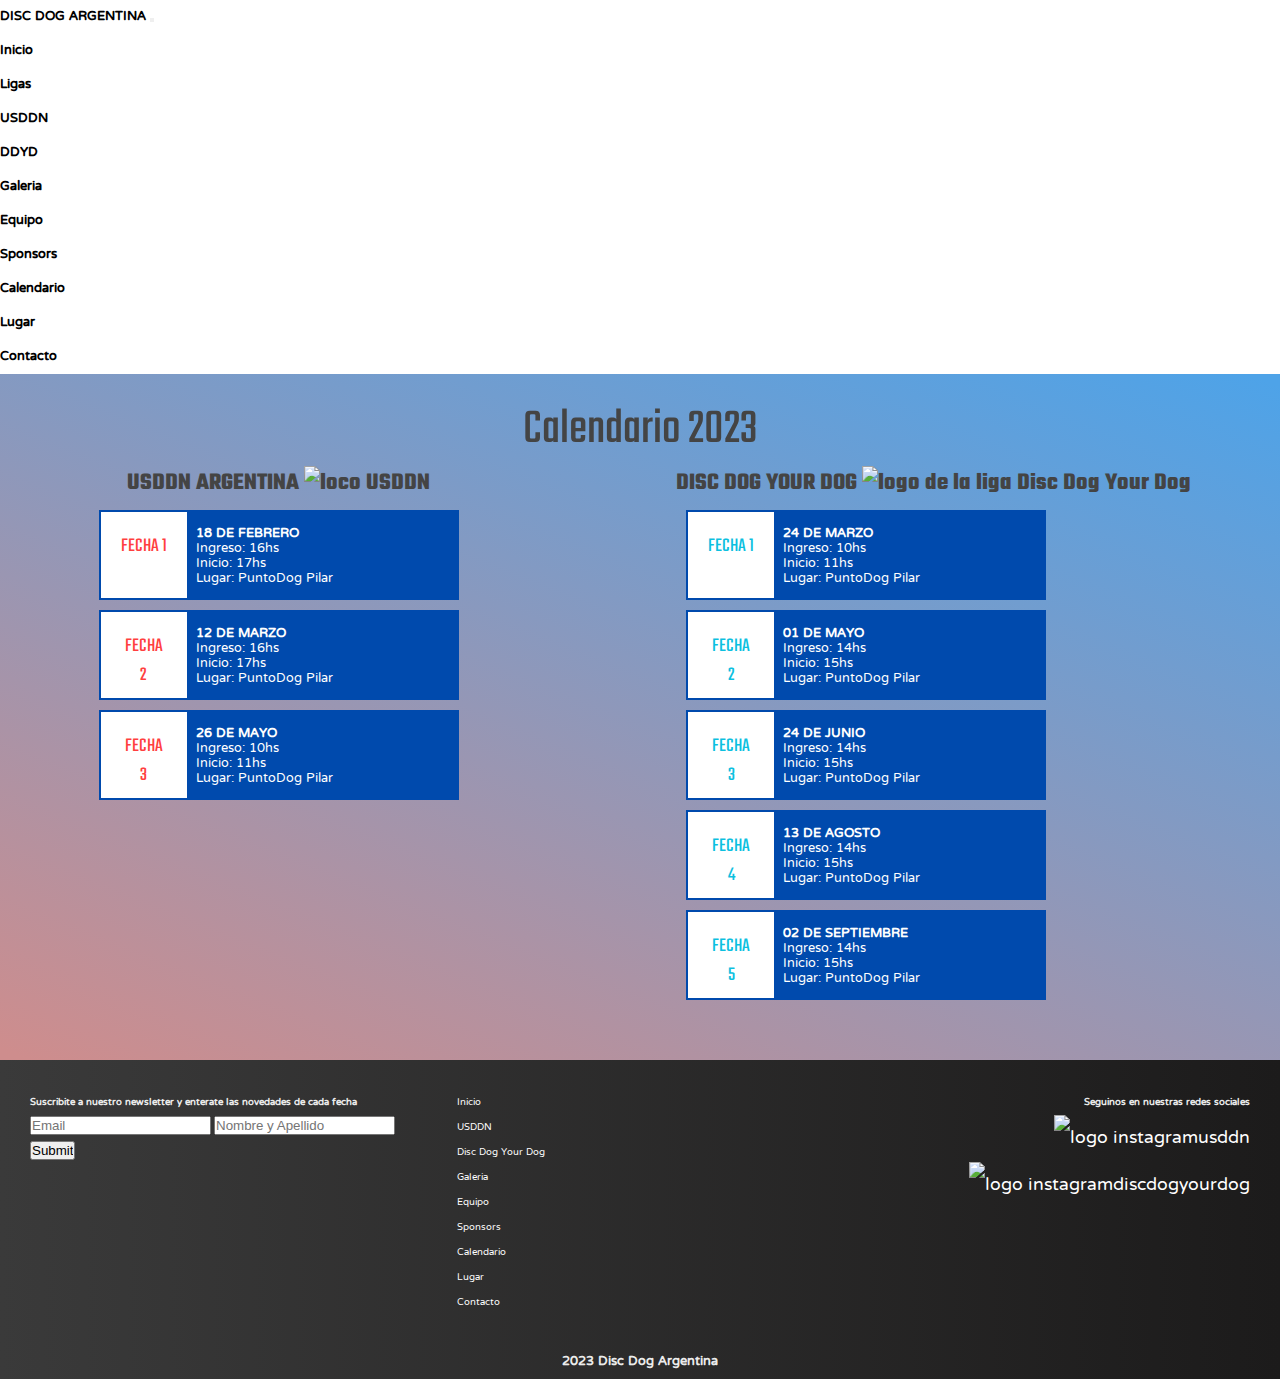
==== html/calendario.html @ 7c66cc77 "corrección de mensaje de RRSS en footer" ====
<!DOCTYPE html>
<html lang="es-AR">
<head>
	<meta charset="UTF-8">
	<meta http-equiv="X-UA-Compatible" content="IE=edge">
	<meta name="viewport" content="width=device-width, initial-scale=1.0">
	<title>Disc Dog Argentina - Calendario 2023</title>
	<meta name="keywords" content="perro, disco, frisbee, juego, fecha, calendario, deporte, animales, competencia, entrenamiento">
	<meta name="description" content="Calendario de fechas de compentecia de las ligas USDDN y Disc Dog Your Dog Argentina para el año 2023">
	<link rel="shortcut icon" href="./imgs/disc_dog_ar_logo.jpg" type="image/x-icon">
	<!-- Estilos Bootstrap -->
	<link href="https://cdn.jsdelivr.net/npm/bootstrap@5.3.0-alpha3/dist/css/bootstrap.min.css" rel="stylesheet" integrity="sha384-KK94CHFLLe+nY2dmCWGMq91rCGa5gtU4mk92HdvYe+M/SXH301p5ILy+dN9+nJOZ" crossorigin="anonymous">
	<!-- Estilos propios -->
	<link rel="stylesheet" href="../sass/main.css">
	<!-- Animaciones -->
	<link rel="stylesheet" href="https://cdnjs.cloudflare.com/ajax/libs/animate.css/4.1.1/animate.min.css"/>
	<!-- Google Fonts -->
	<link rel="preconnect" href="https://fonts.googleapis.com">
	<link rel="preconnect" href="https://fonts.gstatic.com" crossorigin>
	<link href="https://fonts.googleapis.com/css2?family=Alegreya+SC:wght@800&family=NTR&family=Teko:wght@700&display=swap" rel="stylesheet">
	<link rel="preconnect" href="https://fonts.googleapis.com">
	<link rel="preconnect" href="https://fonts.gstatic.com" crossorigin>
	<link href="https://fonts.googleapis.com/css2?family=Source+Sans+3:ital,wght@0,300;1,200&display=swap" rel="stylesheet">
</head>
<body>
	<header class="sticky-top">
		<!-- Menú Inicio, USDDN, DDYD, Galería, Equipo, Sponsors, Calendario, Lugar, Contacto -->
		<nav class="navbar navbar-expand-lg bg-white" id="header">
			<div class="container-fluid ">
				<a class="navbar-brand logo-animado" href="../index.html">DISC DOG ARGENTINA</a>
				<button class="navbar-toggler" type="button" data-bs-toggle="collapse" data-bs-target="#navbarSupportedContent" aria-controls="navbarSupportedContent" aria-expanded="false" aria-label="Toggle navigation">
					<span class="navbar-toggler-icon"></span>
				</button>
				<div class="collapse navbar-collapse" id="navbarSupportedContent">
					<ul class="navbar-nav me-auto mb-2 mb-lg-0">
						<li class="nav-item">
							<a class="nav-link active" aria-current="page" href="../index.html">Inicio</a>
						</li>
						<li class="nav-item dropdown">
							<a class="nav-link dropdown-toggle" href="#" role="button" data-bs-toggle="dropdown" aria-expanded="false">
								Ligas
							</a>
							<ul class="dropdown-menu">
								<li><a class="dropdown-item" href="./usddn.html" target="_self">USDDN</a></li>
								<li><a class="dropdown-item" href="./ddyd.html" target="_self">DDYD</a></li>
							</ul>
						</li>
						<li class="nav-item">
							<a class="nav-link" href="./galeria.html" target="_self">Galeria</a>
						</li>
						<li class="nav-item">
							<a class="nav-link" href="./equipo.html" target="_self">Equipo</a>
						</li>
						<li class="nav-item">
							<a class="nav-link" href="./sponsors.html" target="_self">Sponsors</a>
						</li>
						<li class="nav-item">
							<a class="nav-link" href="#" target="_self">Calendario</a>
						</li>
						<li class="nav-item">
							<a class="nav-link" href="./lugar.html" target="_self">Lugar</a>
						</li>
						<li class="nav-item">
							<a class="nav-link" href="./contacto.html" target="_self">Contacto</a>
						</li>
					</ul>
				</div>
			</div>
		</nav>
	</header>
	
	
	

	<!-- Contenido Principal -->
	<main class="hero">
		<div class="animate__animated animate__zoomInDown">
			<h1 class="titulo">Calendario 2023</h1>
		</div>
		<div class="calendarios">
			<!-- Calendario USDDN -->
			<div class="animate__animated animate__fadeInLeft">
				<h2>USDDN ARGENTINA <img src="../imgs/usddn_logo.png" alt="loco USDDN"></h2>
				<!-- Fecha 1 USDDN-->
				<div class="content-fecha">
					<div class="fecha-usddn">
						FECHA 1
					</div>
					<div class="data-fecha">
						<p><strong>18 DE FEBRERO</strong></p>
						<P>Ingreso: 16hs</P>
						<p>Inicio: 17hs</p>
						<a href="./lugar.html#puntodog"><p>Lugar: PuntoDog Pilar</p></a>
					</div>
				</div>	
				<!-- Fecha 2 USDDN-->
				<div class="content-fecha">
					<div class="fecha-usddn">
						FECHA 2
					</div>
					<div class="data-fecha">
						<p><strong>12 DE MARZO</strong></p>
						<P>Ingreso: 16hs</P>
						<p>Inicio: 17hs</p>
						<a href="./lugar.html#puntodog"><p>Lugar: PuntoDog Pilar</p></a>
					</div>
				</div>	
				<!-- Fecha 3 USDDN -->
				<div class="content-fecha">
					<div class="fecha-usddn">
						FECHA 3
					</div>
					<div class="data-fecha">
						<p><strong>26 DE MAYO</strong></p>
						<P>Ingreso: 10hs</P>
						<p>Inicio: 11hs</p>
						<a href="./lugar.html#puntodog"><p>Lugar: PuntoDog Pilar</p></a>
					</div>
				</div>	
			</div>

			<!-- Calendario Disc Dog Your Dog -->
			<div class="calendario_ddyd animate__animated animate__fadeInRight">
				<h2>DISC DOG YOUR DOG <img src="../imgs/ddyd_logo.png" alt="logo de la liga Disc Dog Your Dog"></h2>
				<!-- Fecha 1 DDYD-->
				<div class="content-fecha">
					<div class="fecha-usddn fecha-ddyd">
						FECHA 1
					</div>
					<div class="data-fecha">
						<p><strong>24 DE MARZO</strong></p>
						<P>Ingreso: 10hs</P>
						<p>Inicio: 11hs</p>
						<a href="./lugar.html#puntodog"><p>Lugar: PuntoDog Pilar</p></a>
					</div>
				</div>	
				<!-- Fecha 2 DDYD-->
				<div class="content-fecha">
					<div class="fecha-usddn fecha-ddyd">
						FECHA 2
					</div>
					<div class="data-fecha">
						<p><strong>01 DE MAYO</strong></p>
						<P>Ingreso: 14hs</P>
						<p>Inicio: 15hs</p>
						<a href="./lugar.html#puntodog"><p>Lugar: PuntoDog Pilar</p></a>
					</div>
				</div>	
				<!-- Fecha 3 DDYD-->
				<div class="content-fecha">
					<div class="fecha-usddn fecha-ddyd">
						FECHA 3
					</div>
					<div class="data-fecha">
						<p><strong>24 DE JUNIO</strong></p>
						<P>Ingreso: 14hs</P>
						<p>Inicio: 15hs</p>
						<a href="./lugar.html#puntodog"><p>Lugar: PuntoDog Pilar</p></a>
					</div>
				</div>
				<!-- Fecha 4 DDYD-->
				<div class="content-fecha">
					<div class="fecha-usddn fecha-ddyd">
						FECHA 4
					</div>
					<div class="data-fecha">
						<p><strong>13 DE AGOSTO</strong></p>
						<P>Ingreso: 14hs</P>
						<p>Inicio: 15hs</p>
						<a href="./lugar.html#puntodog"><p>Lugar: PuntoDog Pilar</p></a>
					</div>
				</div>	
				<!-- Fecha 3 DDYD-->
				<div class="content-fecha">
					<div class="fecha-usddn fecha-ddyd">
						FECHA 5
					</div>
					<div class="data-fecha">
						<p><strong>02 DE SEPTIEMBRE</strong></p>
						<P>Ingreso: 14hs</P>
						<p>Inicio: 15hs</p>
						<a href="./lugar.html#puntodog"><p>Lugar: PuntoDog Pilar</p></a>
					</div>
				</div>	
			</div>
		</div>
	</main>
	

	<!-- Footer -->
	<footer class="footer">
		<div class="contenido_footer">
			<!-- Formulario de suscripción a newsletter-->
			<div class="footer-newsletter">
				<form action="" method="post">
					<label for="" class="form-label suscripcion"><h4>Suscribite a nuestro newsletter y enterate las novedades de cada fecha</h4></label>
					<input type="email" class="form-control-sm" id="exampleFormControlInput1" placeholder="Email">
					<input type="text" class="form-control-sm" placeholder="Nombre y Apellido">
					<input type="submit" class="btn btn-outline-light">
				</form>
			</div>
			<!-- Mapa del sitio -->
			<div class="mapa">
				<ul>
					<li><a href="../index.html">Inicio</a></li>
					<li><a href="./usddn.html">USDDN</a></li>
					<li><a href="./ddyd.html">Disc Dog Your Dog</a></li>
					<li><a href="./galeria.html">Galeria</a></li>
					<li><a href="./equipo.html">Equipo</a></li>
					<li><a href="./sponsors.html">Sponsors</a></li>
					<li><a href="./calendario.html">Calendario</a></li>
					<li><a href="./lugar.html">Lugar</a></li>
					<li><a href="./contacto.html">Contacto</a></li>
				</ul>
			</div>

			<!-- Links a redes sociales -->
			<div class="footer_redes">
				<div>
					<h4>Seguinos en nuestras redes sociales</h4>
					<ul>
						<li>
							<a href="https://www.instagram.com/usddn_argentina" target="_blank" class="links_footer"><img src="../imgs/logo_ig_footer.png" alt="logo instagram">usddn</a>
						</li>
						<li>
							<a href="https://www.instagram.com/discdogyourdog/" target="_blank" class="links_footer"><img src="../imgs/logo_ig_footer.png" alt="logo instagram">discdogyourdog</a>
						</li>
					</ul>
				</div>
			</div>
		</div>
		<div>
			<h6 class="copyright">2023 Disc Dog Argentina</h6>
		</div>
	</footer>
	<script src="https://cdn.jsdelivr.net/npm/bootstrap@5.3.0-alpha3/dist/js/bootstrap.bundle.min.js" integrity="sha384-ENjdO4Dr2bkBIFxQpeoTz1HIcje39Wm4jDKdf19U8gI4ddQ3GYNS7NTKfAdVQSZe" crossorigin="anonymous"></script>
</body>
</html>
---- sass/main.css ----
@charset "UTF-8";
/* ---------ESTILOS GENERALES------ */
/* ****************   Reset ****************   */
* {
  margin: 0;
  padding: 0;
  box-sizing: border-box;
}

a {
  text-decoration: none;
  color: black;
}

ol, ul {
  padding-left: 0;
}

.centrado, .calendarios .content-fecha, .sponsors, .profiles, .reglamento, .landing .escudos, .hero .intro {
  justify-items: center;
  align-items: center;
  justify-content: center;
  align-content: center;
}

/* Colores Hero */
/* Colores Footer */
/* Colores Calendario */
/* ****************   Header ****************   */
#header {
  font-family: "NTR", serif;
  font-weight: bolder;
}

.nav-link:hover {
  color: white !important;
  background-color: black;
}

.dropdown-menu li a:hover {
  color: white;
  background-color: black;
}

/* Estilos de cuerpo de páginas - main - */
.hero {
  background: linear-gradient(0.06turn, rgb(206, 141, 141) 1%, rgb(78, 163, 232) 99%);
  font-family: "Teko", sans-serif;
  width: 100%;
  text-align: center;
  color: #444444;
  height: 100%;
  padding-bottom: 50px;
}
.hero .intro {
  width: 100%;
  display: flex;
  flex-flow: column;
  font-family: "Source Sans 3", sans-serif;
  font-size: smaller;
  padding: 50px 25%;
}
.hero .titulo {
  text-align: center;
  color: #444444;
  font-weight: 400;
  font-size: 50px;
  padding-top: 20px;
}
.hero .subtitulo {
  margin-left: 20%;
  width: 60%;
  padding-bottom: 0px;
}

/* ****************   Footer ****************   */
.footer {
  font-family: "NTR", serif;
  font-size: 12px;
  text-decoration: none;
  color: rgba(255, 255, 255, 0.911);
  background: linear-gradient(to right, rgb(58, 58, 58) 0%, rgb(28, 27, 27) 100%);
}
.footer .contenido_footer {
  display: grid;
  grid-template-columns: 1fr 1fr 1fr;
  gap: 60px;
  justify-content: flex-start;
  align-items: flex-start;
  padding: 30px 30px;
}
.footer .contenido_footer .mapa ul li {
  list-style: none;
}
.footer .contenido_footer .mapa ul li a {
  color: white;
}
.footer .contenido_footer .mapa ul li a:hover {
  color: rgb(246, 138, 138);
}
.footer .contenido_footer .footer_redes h4 {
  text-align: right;
}
.footer .contenido_footer .footer_redes ul li {
  text-align: right;
  font-size: 22px;
}
.footer .contenido_footer .footer_redes ul li a:hover {
  color: rgb(246, 138, 138);
}
.footer .contenido_footer .footer_redes div ul li {
  list-style: none;
}
.footer .links_footer {
  color: rgb(255, 255, 255);
}
.footer .links_footer img {
  height: 25px;
}

.copyright {
  text-align: center;
  font-size: 16px;
}

/* Páginas Individuales */
/* ****************   Página Inicio ****************   */
.landing {
  display: grid;
  grid-template-columns: 1fr 1fr;
}
.landing .escudos {
  display: grid;
  gap: 20px;
}
.landing .escudos div a {
  text-decoration: none;
  color: #000000;
}
.landing .escudos div a img {
  height: 300px;
  width: auto;
  filter: drop-shadow(5px 5px 5px #222222);
  transition: all 0.5s;
}
.landing .escudos div a img:hover {
  margin-top: -7px;
  filter: drop-shadow(7px 7px 7px #222222);
}
.landing .escudos div a p {
  font-family: "Source Sans Pro", "Teko", sans-serif;
  font-weight: 700;
  border: 2px solid black;
  border-radius: 25px;
  font-size: larger;
  width: -moz-fit-content;
  width: fit-content;
  padding: 1px 15px;
}

/* ****************   Página Reglamento ****************   */
.reglamento {
  text-align: center;
  font-size: 20px;
  font-family: "NTR", serif;
  text-decoration: none;
  display: flex;
  flex-flow: row wrap;
  gap: 50px;
  align-items: first baseline;
}
.reglamento .pdf {
  width: 700px;
}
.reglamento section ul li {
  list-style: none;
}

/* ****************   Página Equipo ****************   */
.profiles {
  display: flex;
  flex-flow: row wrap;
}
.profiles .profile_individual {
  margin: 50px;
}
.profiles .profile_individual .profilepic {
  width: 250px;
  border-color: #000000;
  border-width: 1.5px;
  border-style: solid;
  border-radius: 200px 200px 200px 0px;
  filter: drop-shadow(5px 5px 5px #222222);
}
.profiles .profile_individual .profilepic:hover {
  margin-top: -12px;
}
.profiles .profile_individual .nombres {
  background-image: url("../imgs/profiles/background_profiles.png");
  background-repeat: no-repeat;
  background-position: center;
  background-size: 220px;
  opacity: 0.7;
  color: white;
  font-family: Helvetica, sans-serif;
  font-weight: lighter;
}

/* ****************   Página Sponsors ****************   */
.sub {
  text-align: left;
  font-size: 30px;
  margin-left: 20%;
}

.sponsors {
  display: flex;
  flex-flow: row wrap;
  gap: 200px;
}
.sponsors .marcas {
  margin: 40px;
}
.sponsors .marcas a img {
  width: 350px;
}

/* ****************   Página Calendario ****************   */
.calendarios {
  display: flex;
  flex-flow: row wrap;
  gap: 30px;
  justify-content: space-around;
  align-items: first baseline;
}
.calendarios div h2 img {
  height: 65px;
}
.calendarios .content-fecha {
  display: flex;
  width: 360px;
  margin: 10px;
}
.calendarios .content-fecha .fecha-usddn {
  border: 2px solid rgb(0, 74, 173);
  height: 30px;
  width: 25%;
  height: 90px;
  padding: 20px;
  background-color: rgb(255, 255, 255);
  color: rgb(255, 63, 63);
  text-align: center;
  font-size: 20px;
}
.calendarios .content-fecha .fecha-usddn:hover {
  border: 2px solid rgb(0, 74, 173);
  background-color: rgb(209, 208, 208);
  color: rgb(42, 127, 247);
}
.calendarios .content-fecha .fecha-ddyd {
  color: rgb(12, 192, 223);
}
.calendarios .content-fecha .data-fecha {
  border: 2px solid rgb(0, 74, 173);
  height: 30px;
  padding: 5px;
  background-color: rgb(0, 74, 173);
  width: 75%;
  height: 90px;
  color: white;
  text-align: left;
  font-size: 12x;
  font-family: "NTR", sans-serif;
}
.calendarios .content-fecha .data-fecha p {
  height: 15px;
}
.calendarios .content-fecha .data-fecha a {
  color: white;
}
.calendarios .content-fecha .data-fecha a:hover {
  color: black;
}
.calendarios .content-fecha .data-fecha:hover {
  background-color: rgba(31, 128, 254, 0.877);
  color: rgb(228, 228, 228);
}

/* ****************   Página Lugar ****************   */
.lugares {
  display: grid;
  grid-template-columns: 1fr;
  text-align: left;
  padding-left: 20%;
  gap: 50px;
}
.lugares iframe {
  width: 80%;
  height: 450px;
}

/* ****************  Página Contacto ****************  */
.formulario-contacto {
  padding: 0% 20%;
  border-radius: 20px;
  font-family: "NTR", sans-serif;
}
.formulario-contacto .campos {
  border: 1px solid black;
  border-radius: 20px;
  font-family: "NTR", sans-serif;
}

/* Responsive */
/* Media Query */
@media (max-width: 700px) {
  /* ****************   Main ****************   */
  .landing {
    grid-template-columns: 1fr;
    gap: 50px;
  }
  .intro .intro__texto {
    font-size: 22px;
    font-weight: bolder;
  }
  .titulo {
    text-align: center;
    color: #444444;
    font-weight: 200;
    font-size: 30px;
    padding-top: 20px;
  }
  /* ****************   Footer ****************   */
  .footer .contenido_footer {
    grid-template-columns: 1fr;
    gap: 30px;
    padding: 10px 10px;
  }
  .footer .contenido_footer .footer_redes {
    text-align: center;
    font-size: 18px;
  }
  .footer .suscripcion h4 {
    font-size: 18px;
    text-align: center;
  }
  .footer .mapa {
    text-align: center;
  }
  .footer .copyright {
    padding-top: 20px;
    font-size: 14px;
  }
  /* ****************   Página Reglamento ****************   */
  .reglamento .pdf {
    width: 90%;
  }
  /* ****************   Página Sponsors ****************   */
  .sponsors .marcas a img {
    width: 270px;
    height: auto;
  }
  /* ****************   Página Lugar ****************   */
  .lugares {
    padding-left: 5%;
  }
  .lugares iframe {
    width: 95%;
  }
  /* ****************  Página Contacto ****************  */
  .formulario-contacto {
    padding: 0% 5%;
    border-radius: 20px;
    font-family: "NTR", sans-serif;
  }
}
/* Animaciones */
/* Animaciones */
@keyframes logo-colores {
  0% {
    color: black;
  }
  50% {
    color: rgb(177, 175, 175);
    filter: drop-shadow(7px 7px 7px #222222);
  }
  100% {
    color: black;
  }
}
.logo-animado {
  animation: logo-colores 8s linear 1s infinite normal;
}/*# sourceMappingURL=main.css.map */
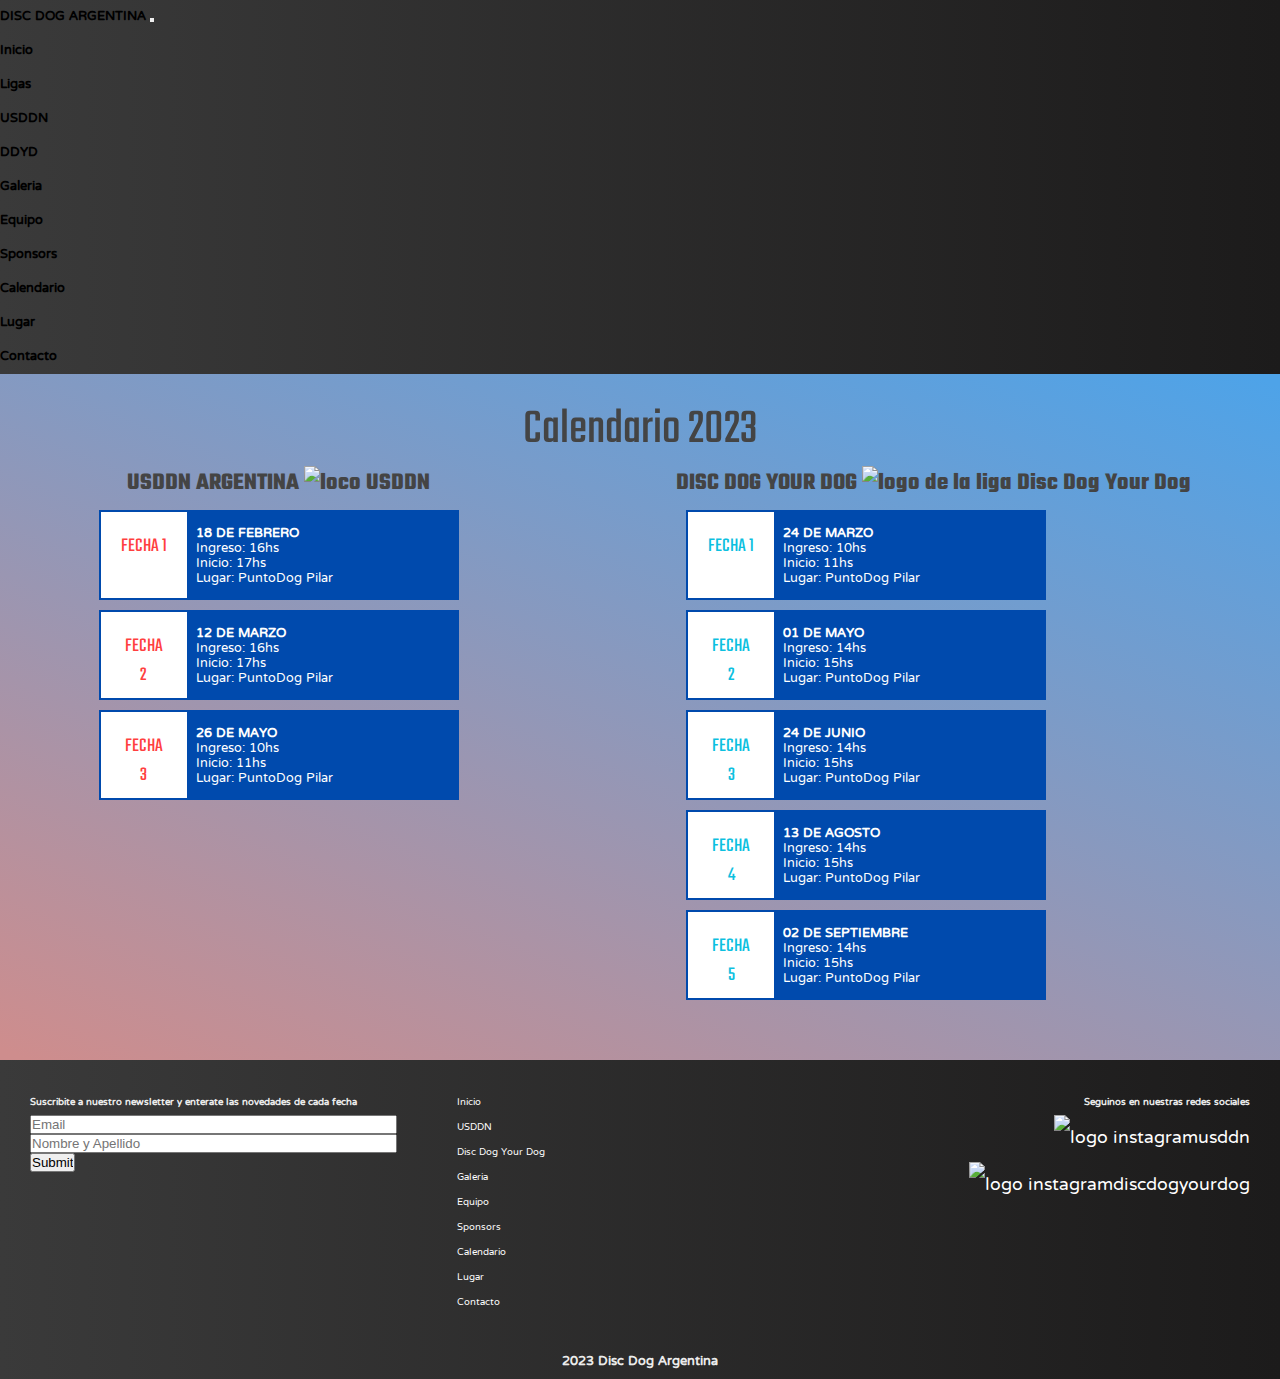
==== commit 23d79482: "Entrega Final" ====
--- a/html/calendario.html
+++ b/html/calendario.html
@@ -27,7 +27,7 @@
 	<header class="sticky-top">
 		<!-- Menú Inicio, USDDN, DDYD, Galería, Equipo, Sponsors, Calendario, Lugar, Contacto -->
 		<nav class="navbar navbar-expand-lg bg-white" id="header">
-			<div class="container-fluid ">
+			<div class="container-fluid">
 				<a class="navbar-brand logo-animado" href="../index.html">DISC DOG ARGENTINA</a>
 				<button class="navbar-toggler" type="button" data-bs-toggle="collapse" data-bs-target="#navbarSupportedContent" aria-controls="navbarSupportedContent" aria-expanded="false" aria-label="Toggle navigation">
 					<span class="navbar-toggler-icon"></span>
--- a/sass/main.css
+++ b/sass/main.css
@@ -1,10 +1,17 @@
 @charset "UTF-8";
 /* ---------ESTILOS GENERALES------ */
 /* ****************   Reset ****************   */
+/* Colores Hero */
+/* Colores Footer */
+/* Colores Calendario */
 * {
   margin: 0;
   padding: 0;
   box-sizing: border-box;
+}
+
+body {
+  background: linear-gradient(to right, rgb(58, 58, 58) 0%, rgb(28, 27, 27) 100%);
 }
 
 a {
@@ -88,6 +95,14 @@
   justify-content: flex-start;
   align-items: flex-start;
   padding: 30px 30px;
+  max-width: 1400px;
+  margin: 0 auto;
+}
+.footer .contenido_footer .footer-newsletter input {
+  display: block;
+}
+.footer .contenido_footer .footer-newsletter input:not(.btn) {
+  width: 100%;
 }
 .footer .contenido_footer .mapa ul li {
   list-style: none;
@@ -111,14 +126,13 @@
 .footer .contenido_footer .footer_redes div ul li {
   list-style: none;
 }
-.footer .links_footer {
+.footer .contenido_footer .links_footer {
   color: rgb(255, 255, 255);
 }
-.footer .links_footer img {
+.footer .contenido_footer .links_footer img {
   height: 25px;
 }
-
-.copyright {
+.footer .copyright {
   text-align: center;
   font-size: 16px;
 }
@@ -172,6 +186,10 @@
 .reglamento .pdf {
   width: 700px;
 }
+.reglamento .pdf embed {
+  width: 92%;
+  height: 600px;
+}
 .reglamento section ul li {
   list-style: none;
 }
@@ -192,8 +210,11 @@
   border-radius: 200px 200px 200px 0px;
   filter: drop-shadow(5px 5px 5px #222222);
 }
-.profiles .profile_individual .profilepic:hover {
-  margin-top: -12px;
+.profiles .profile_individual #ailen {
+  background-size: 360px;
+}
+.profiles .profile_individual #mercedes {
+  background-size: 270px;
 }
 .profiles .profile_individual .nombres {
   background-image: url("../imgs/profiles/background_profiles.png");
@@ -204,6 +225,9 @@
   color: white;
   font-family: Helvetica, sans-serif;
   font-weight: lighter;
+}
+.profiles .profile_individual .profilepic:hover {
+  margin-top: -12px;
 }
 
 /* ****************   Página Sponsors ****************   */
@@ -297,13 +321,17 @@
 .lugares iframe {
   width: 80%;
   height: 450px;
+  border: 0;
 }
 
 /* ****************  Página Contacto ****************  */
 .formulario-contacto {
-  padding: 0% 20%;
+  padding: 0%;
+  margin: 0 auto;
   border-radius: 20px;
   font-family: "NTR", sans-serif;
+  width: 80%;
+  max-width: 900px;
 }
 .formulario-contacto .campos {
   border: 1px solid black;
@@ -313,8 +341,9 @@
 
 /* Responsive */
 /* Media Query */
+/*---------------- MOBILE ----------------- */
 @media (max-width: 700px) {
-  /* ****************   Main ****************   */
+  /* **************** Main Mobile **************** */
   .landing {
     grid-template-columns: 1fr;
     gap: 50px;
@@ -330,15 +359,29 @@
     font-size: 30px;
     padding-top: 20px;
   }
-  /* ****************   Footer ****************   */
+  /* **************** Footer Mobile **************** */
   .footer .contenido_footer {
     grid-template-columns: 1fr;
     gap: 30px;
     padding: 10px 10px;
   }
+  .footer .contenido_footer .footer-newsletter {
+    margin: 0 auto;
+  }
+  .footer .contenido_footer .footer-newsletter input {
+    margin: 0 auto;
+  }
+  .footer .contenido_footer .footer-newsletter label h4 {
+    text-align: center;
+  }
   .footer .contenido_footer .footer_redes {
-    text-align: center;
     font-size: 18px;
+  }
+  .footer .contenido_footer .footer_redes h4 {
+    text-align: center;
+  }
+  .footer .contenido_footer .footer_redes ul li {
+    text-align: center;
   }
   .footer .suscripcion h4 {
     font-size: 18px;
@@ -346,32 +389,141 @@
   }
   .footer .mapa {
     text-align: center;
+    font-size: 20px;
   }
   .footer .copyright {
     padding-top: 20px;
     font-size: 14px;
   }
-  /* ****************   Página Reglamento ****************   */
+  /* ***************** Equipo Mobile ***************** */
+  .profiles {
+    display: flex;
+    flex-flow: row wrap;
+  }
+  /* ****************  Reglamento Mobile **************** */
   .reglamento .pdf {
     width: 90%;
   }
-  /* ****************   Página Sponsors ****************   */
+  /* **************** Sponsors Mobile **************** */
   .sponsors .marcas a img {
     width: 270px;
     height: auto;
   }
-  /* ****************   Página Lugar ****************   */
+  /* **************** Lugar Mobile **************** */
   .lugares {
     padding-left: 5%;
   }
   .lugares iframe {
     width: 95%;
   }
-  /* ****************  Página Contacto ****************  */
+  /* **************** Contacto Mobile **************** */
   .formulario-contacto {
-    padding: 0% 5%;
-    border-radius: 20px;
-    font-family: "NTR", sans-serif;
+    width: 90%;
+  }
+}
+/* ----------------- TABLET ------------------- */
+@media (max-width: 1024px) and (min-width: 701px) {
+  /* **************** Footer Tablet ***************** */
+  .footer .contenido_footer {
+    grid-template-columns: 1fr;
+    gap: 30px;
+    padding: 10px 10px;
+  }
+  .footer .contenido_footer .footer-newsletter {
+    width: 600px;
+    margin: 0 auto;
+  }
+  .footer .contenido_footer .footer-newsletter input {
+    margin: 0 auto;
+  }
+  .footer .contenido_footer .footer-newsletter input:not(.btn) {
+    max-width: 80%;
+  }
+  .footer .contenido_footer .footer-newsletter label h4 {
+    text-align: center;
+  }
+  .footer .contenido_footer .footer_redes {
+    font-size: 18px;
+  }
+  .footer .contenido_footer .footer_redes h4 {
+    text-align: center;
+  }
+  .footer .contenido_footer .footer_redes ul li {
+    text-align: center;
+  }
+  .footer .suscripcion h4 {
+    font-size: 20px;
+    text-align: center;
+  }
+  .footer .mapa {
+    text-align: center;
+    font-size: 20px;
+  }
+  .footer .copyright {
+    padding-top: 20px;
+    font-size: 14px;
+  }
+  /* ***************** Landing Tablet ***************** */
+  .landing {
+    gap: 40px;
+  }
+  .intro .intro__texto {
+    font-size: 26px;
+    font-weight: bolder;
+  }
+  .titulo {
+    text-align: center;
+    color: #444444;
+    font-weight: 200;
+    font-size: 30px;
+    padding-top: 20px;
+  }
+  /* *****************  Equipo Tablet ***************** */
+  .profiles .profile_individual {
+    margin: 40px;
+  }
+  .profiles .profile_individual .profilepic {
+    width: 200px;
+  }
+  .profiles .profile_individual #ailen {
+    background-size: 260px;
+  }
+  .profiles .profile_individual #mercedes {
+    background-size: 170px;
+  }
+  .profiles .profile_individual .nombres {
+    background-size: 145px;
+  }
+  .profiles .profile_individual .nombres h4, .profiles .profile_individual .nombres h5 {
+    font-size: 12px;
+  }
+  /* ****************  Contacto Tablet **************** */
+  .formulario-contacto {
+    width: 85%;
+  }
+}
+/* Medida para ajustar página de EQUIPO entre Tablet y Mobile */
+@media (max-width: 856px) and (min-width: 701px) {
+  .profiles {
+    display: block;
+  }
+  .profiles .profile_individual {
+    margin: 50px;
+  }
+  .profiles .profile_individual .profilepic {
+    width: 250px;
+  }
+  .profiles .profile_individual #ailen {
+    background-size: 360px;
+  }
+  .profiles .profile_individual #mercedes {
+    background-size: 270px;
+  }
+  .profiles .profile_individual .nombres {
+    background-size: 220px;
+  }
+  .profiles .profile_individual .nombres h4, .profiles .profile_individual .nombres h5 {
+    font-size: 18px;
   }
 }
 /* Animaciones */
